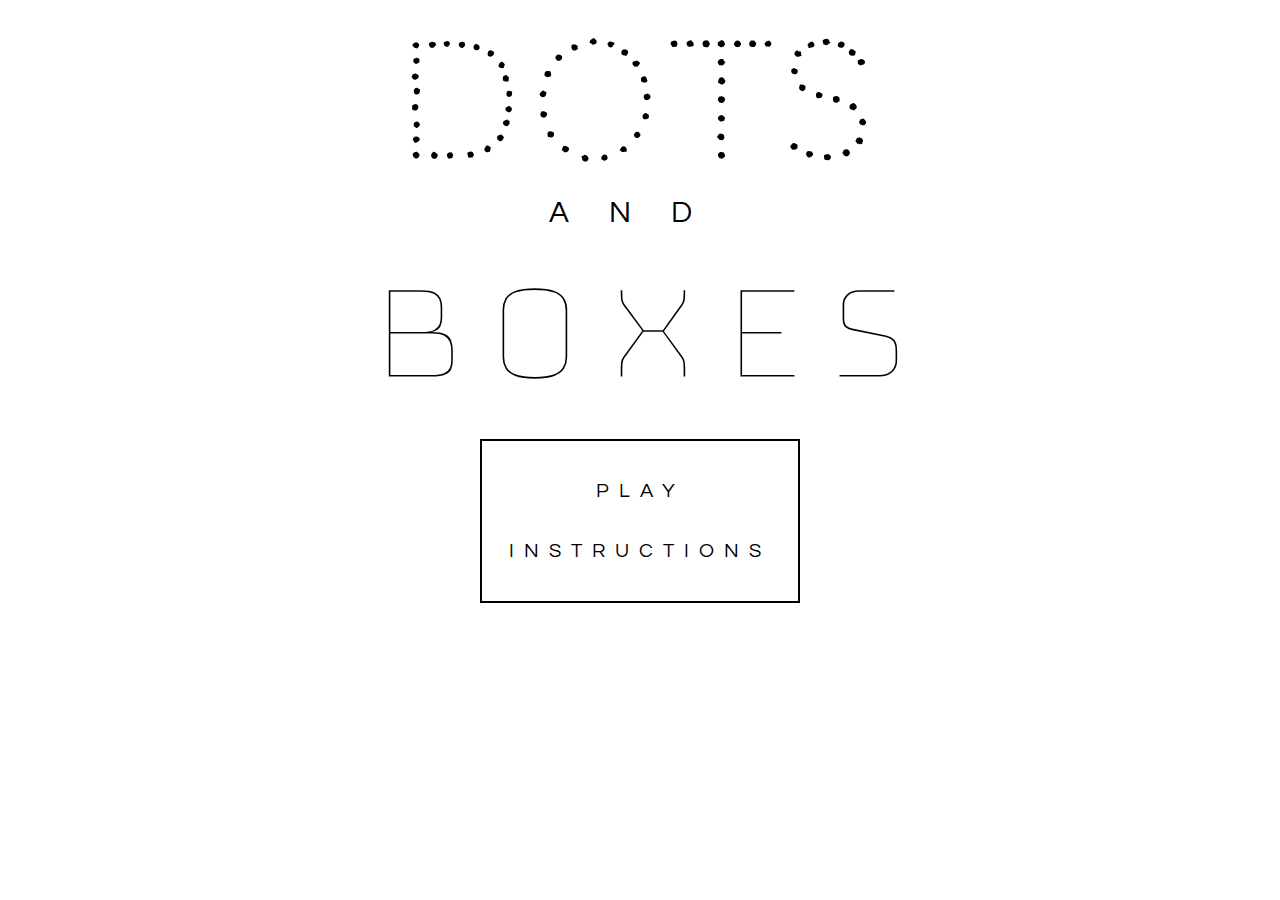
==== index.html @ ff82df45 "score keeping works" ====
<!DOCTYPE html>
<html lang="en">
<head>
  <meta charset="UTF-8">
  <title>Dots and Boxes Game</title>
  <link href="https://fonts.googleapis.com/css?family=Bungee+Hairline|Codystar|Geostar+Fill|Megrim|Monofett|Questrial" rel="stylesheet">
  <link rel="stylesheet" href="css/indexstyles.css">
</head>
<body>
  <header>
      <div id="dots">DOTS</div>
      <div id="and">AND</div>
      <div id="boxes">BOXES</div>
  </header>

  <main>
   <div id ="play" class="sliding-u-r-l"><a href="gamepage.html">PLAY</a></div>
    <div id="instruct"><a href="instructions.html">INSTRUCTIONS</a></div>
  </main>

<script src="js/main.js"></script>
</body>
</html>
---- css/indexstyles.css ----
* {
  box-sizing: border-box;
}

body{
  /*border: solid 2px red;*/
}

header {
  margin: auto;
  text-align: center;
  position: relative;
}

#dots {
  font-family:'Codystar', cursive;
  font-size: 160px;
  letter-spacing: 10px;
  /*border: solid 2px red;*/
  display: inline-block;
  text-align: center;
}

#boxes{
  font-family: 'Bungee Hairline', cursive;
  font-size: 160px;
  padding: 0;
  margin-top: 0;
  /*border: solid 2px red;*/
  display: inline-block;
  text-align: center;
}

#and {
  font-family: 'Questrial', cursive;
  font-size: 30px;
  letter-spacing: 40px;
  /*border: solid 2px red;*/
  /*display: inline-block;*/
  text-align: center;
}

main{
  margin: auto;
  width: 20em;
  border: solid 2px black;
  /*border-radius: 50%;*/
  text-align: center;
  overflow: auto;
}

#play{
  font-family: 'Questrial', cursive;
  font-size: 20px;
  letter-spacing: 10px;
  text-align: center;
  margin: 40px 20px 20px 20px;
}

#instruct {
  font-family: 'Questrial', cursive;
  font-size: 20px;
  letter-spacing: 10px;
  text-align: center;
  margin: 40px 20px 40px 20px;
}

a {
  text-decoration: none;
  color: black;
}

a:hover {
  color: #7300F6;
}

.sliding-u-l-r {
    text-decoration: none;
    display: inline-block;
    border-bottom: 3px solid black;
    width: 0px;
    transition: 0.5s ease;
    white-space: nowrap;
    height: 25px;
}

/*.sliding-u-l-r:hover {
    border-bottom: 3px solid blue;
    width: 200px;
}
*/



@media screen and (max-width: 550px){
  header{

  }
}
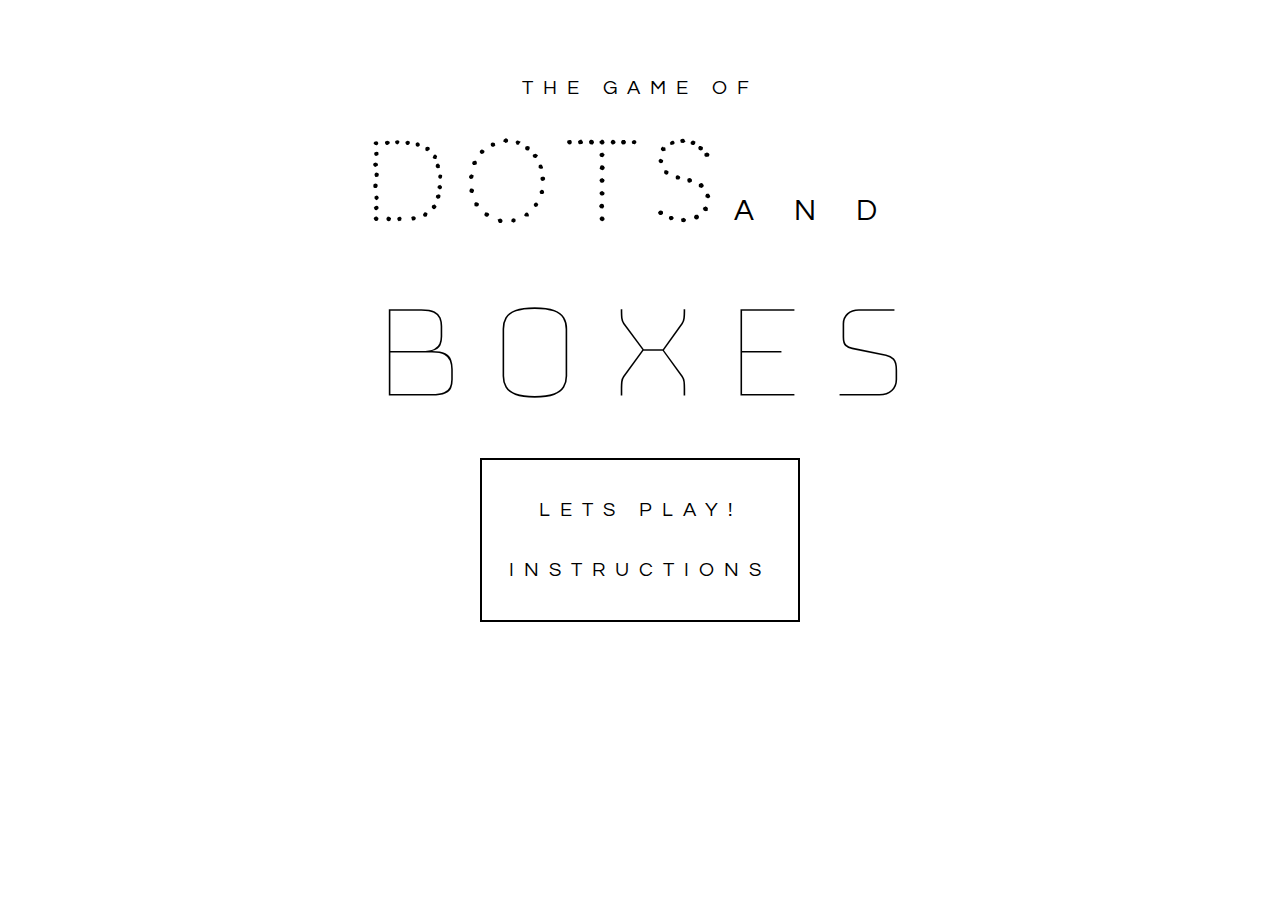
==== commit fbcb42eb: "getAdjCells outputs correct cells" ====
--- a/index.html
+++ b/index.html
@@ -4,20 +4,20 @@
   <meta charset="UTF-8">
   <title>Dots and Boxes Game</title>
   <link href="https://fonts.googleapis.com/css?family=Bungee+Hairline|Codystar|Geostar+Fill|Megrim|Monofett|Questrial" rel="stylesheet">
-  <link rel="stylesheet" href="css/indexstyles.css">
+  <link rel="stylesheet" href="css/main.css">
 </head>
 <body>
   <header>
+      <div id="game">THE GAME OF</div>
       <div id="dots">DOTS</div>
       <div id="and">AND</div>
       <div id="boxes">BOXES</div>
   </header>
 
   <main>
-   <div id ="play" class="sliding-u-r-l"><a href="gamepage.html">PLAY</a></div>
+   <div id ="play" class="sliding-u-r-l"><a href="gamepage.html">LETS PLAY!</a></div>
     <div id="instruct"><a href="instructions.html">INSTRUCTIONS</a></div>
   </main>
 
-<script src="js/main.js"></script>
 </body>
 </html>
--- a/css/main.css
+++ b/css/main.css
@@ -0,0 +1,111 @@
+* {
+  box-sizing: border-box;
+}
+
+body{
+  /*border: solid 2px red;*/
+}
+
+header {
+  margin: auto;
+  text-align: center;
+  position: relative;
+  /*border: black solid 2px;*/
+  width: 600px;
+  padding-top: 70px;
+}
+
+#game {
+  font-family: 'Questrial', cursive;
+  font-size: 20px;
+  letter-spacing: 10px;
+  text-align: center;
+  display: inline-block;
+  padding-bottom: 20px;
+}
+
+#dots {
+  font-family:'Codystar', cursive;
+  font-size: 110px;
+  letter-spacing: 15px;
+  /*border: solid 2px red;*/
+  display: inline-block;
+  text-align: center;
+}
+
+#boxes{
+  font-family: 'Bungee Hairline', cursive;
+  font-size: 160px;
+  padding: 0;
+  margin-top: 0;
+  /*border: solid 2px red;*/
+  display: inline-block;
+  text-align: center;
+}
+
+#and {
+  font-family: 'Questrial', cursive;
+  font-size: 30px;
+  letter-spacing: 40px;
+  /*border: solid 2px red;*/
+  display: inline-block;
+  text-align: center;
+}
+
+main{
+  margin: auto;
+  width: 20em;
+  border: solid 2px black;
+  /*border-radius: 50%;*/
+  text-align: center;
+  overflow: auto;
+}
+
+#play{
+  font-family: 'Questrial', cursive;
+  font-size: 20px;
+  letter-spacing: 10px;
+  text-align: center;
+  margin: 40px 20px 20px 20px;
+}
+
+#instruct {
+  font-family: 'Questrial', cursive;
+  font-size: 20px;
+  letter-spacing: 10px;
+  text-align: center;
+  margin: 40px 20px 40px 20px;
+}
+
+a {
+  text-decoration: none;
+  color: black;
+}
+
+a:hover {
+  color: #7300F6;
+}
+
+.sliding-u-l-r {
+    text-decoration: none;
+    display: inline-block;
+    border-bottom: 3px solid black;
+    width: 0px;
+    transition: 0.5s ease;
+    white-space: nowrap;
+    height: 25px;
+}
+
+/*.sliding-u-l-r:hover {
+    border-bottom: 3px solid blue;
+    width: 200px;
+}
+*/
+
+
+
+@media screen and (max-width: 550px){
+  header{
+
+  }
+}
